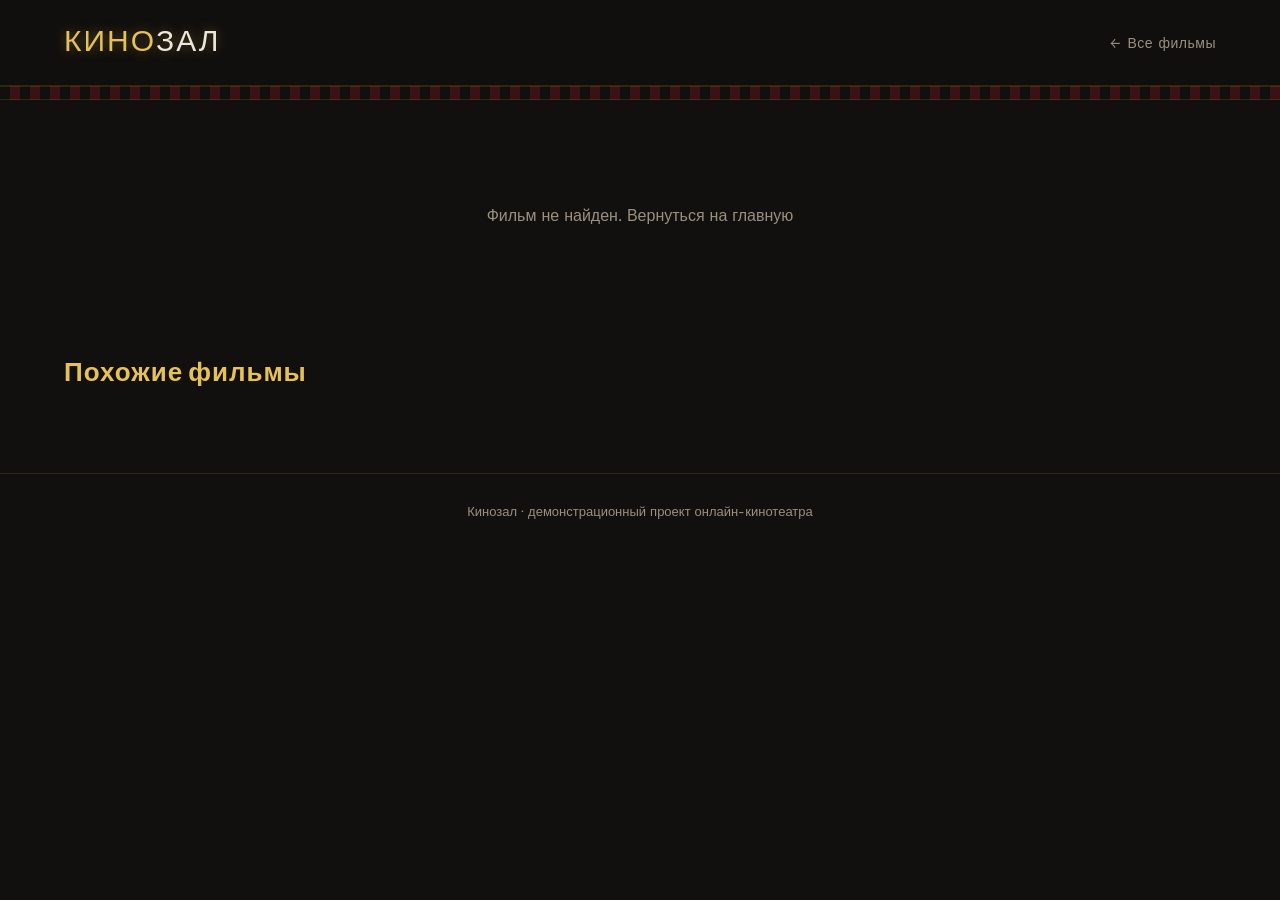
==== movie.html @ db3b461b "Add files via upload" ====
<!DOCTYPE html>
<html lang="ru">
<head>
  <meta charset="UTF-8" />
  <meta name="viewport" content="width=device-width, initial-scale=1.0" />
  <title>Фильм — Кинозал</title>
  <link rel="stylesheet" href="style.css" />
</head>
<body>

  <header class="site-header">
    <a href="index.html" class="logo">КИНО<span>ЗАЛ</span></a>
    <nav>
      <a href="index.html">← Все фильмы</a>
    </nav>
  </header>

  <div class="filmstrip"></div>

  <section class="detail" id="movie-detail">
    <!-- заполняется скриптом script.js -->
  </section>

  <section class="related">
    <h2>Похожие фильмы</h2>
    <div class="grid" id="related-grid" style="padding:0;"></div>
  </section>

  <footer class="site-footer">
    Кинозал · демонстрационный проект онлайн-кинотеатра
  </footer>

  <script src="movies.js"></script>
  <script src="script.js"></script>
</body>
</html>
---- style.css ----
/* style.css — тема "Кинозал": бархатный бордовый + афишное золото */

@import url('https://fonts.googleapis.com/css2?family=Bebas+Neue&family=Work+Sans:wght@400;500;600&display=swap');

:root {
  --bg: #12100E;
  --bg-elevated: #1C1815;
  --bg-elevated-2: #221D19;
  --curtain: #6B1E23;
  --curtain-deep: #3A1216;
  --gold: #C9A227;
  --gold-bright: #E6C158;
  --ivory: #EDE6D9;
  --muted: #9A8F80;
  --border: rgba(201, 162, 39, 0.16);
  --radius: 6px;
  --font-display: 'Bebas Neue', 'Arial Narrow', sans-serif;
  --font-body: 'Work Sans', 'Segoe UI', sans-serif;
}

* { box-sizing: border-box; }

html { scroll-behavior: smooth; }

body {
  margin: 0;
  background: var(--bg);
  color: var(--ivory);
  font-family: var(--font-body);
  line-height: 1.5;
}

a { color: inherit; text-decoration: none; }

img { max-width: 100%; display: block; }

/* ---------- Плёночный разделитель (сигнатурный элемент) ---------- */

.filmstrip {
  height: 14px;
  background:
    repeating-linear-gradient(
      90deg,
      var(--bg) 0px,
      var(--bg) 10px,
      transparent 10px,
      transparent 20px
    );
  background-color: var(--curtain-deep);
  border-top: 1px solid var(--border);
  border-bottom: 1px solid var(--border);
}

/* ---------- Шапка ---------- */

.site-header {
  display: flex;
  align-items: center;
  justify-content: space-between;
  padding: 20px 5vw;
  position: sticky;
  top: 0;
  z-index: 50;
  background: rgba(18, 16, 14, 0.9);
  backdrop-filter: blur(6px);
  border-bottom: 1px solid var(--border);
}

.logo {
  font-family: var(--font-display);
  font-size: 30px;
  letter-spacing: 2px;
  color: var(--gold-bright);
  text-shadow: 0 0 12px rgba(230, 193, 88, 0.35);
}

.logo span { color: var(--ivory); }

.site-header nav a {
  color: var(--muted);
  margin-left: 24px;
  font-size: 14px;
  letter-spacing: 0.5px;
  transition: color 0.2s ease;
}

.site-header nav a:hover { color: var(--gold-bright); }

/* ---------- Афиша (hero) ---------- */

.hero {
  min-height: 62vh;
  display: flex;
  align-items: flex-end;
  background-size: cover;
  background-position: center;
  padding: 48px 5vw;
  position: relative;
}

.hero__content { max-width: 640px; }

.hero__eyebrow {
  font-family: var(--font-display);
  color: var(--gold);
  letter-spacing: 3px;
  font-size: 14px;
  margin: 0 0 8px;
}

.hero__title {
  font-family: var(--font-display);
  font-size: clamp(40px, 7vw, 84px);
  line-height: 0.95;
  margin: 0 0 16px;
  letter-spacing: 1px;
}

.hero__meta {
  color: var(--muted);
  font-size: 14px;
  margin: 0 0 12px;
}

.hero__desc {
  color: var(--ivory);
  opacity: 0.85;
  font-size: 15px;
  max-width: 520px;
  margin: 0 0 24px;
}

/* ---------- Кнопка "маршевые лампочки" ---------- */

.btn {
  display: inline-block;
  padding: 13px 28px;
  border-radius: var(--radius);
  font-weight: 600;
  font-size: 15px;
  cursor: pointer;
  border: none;
}

.btn--marquee {
  position: relative;
  background: var(--gold);
  color: #1a1400;
  box-shadow: 0 0 0 3px var(--bg), 0 0 0 4px var(--border);
}

.btn--marquee::before {
  content: "";
  position: absolute;
  inset: -8px;
  border-radius: 10px;
  background-image: radial-gradient(circle, var(--gold-bright) 1.5px, transparent 1.6px);
  background-size: 10px 10px;
  background-position: 0 0;
  opacity: 0.55;
  animation: marquee-chase 1.2s steps(2) infinite;
  pointer-events: none;
}

@keyframes marquee-chase {
  0% { background-position: 0 0; }
  100% { background-position: 10px 0; }
}

@media (prefers-reduced-motion: reduce) {
  .btn--marquee::before { animation: none; }
}

/* ---------- Фильтры и поиск ---------- */

.toolbar {
  display: flex;
  flex-wrap: wrap;
  gap: 16px;
  align-items: center;
  justify-content: space-between;
  padding: 32px 5vw 16px;
}

.toolbar__filters {
  display: flex;
  flex-wrap: wrap;
  gap: 8px;
}

.filter-btn {
  background: var(--bg-elevated);
  border: 1px solid var(--border);
  color: var(--muted);
  padding: 8px 16px;
  border-radius: 999px;
  font-size: 13px;
  cursor: pointer;
  transition: all 0.2s ease;
}

.filter-btn:hover { color: var(--ivory); border-color: var(--gold); }

.filter-btn.is-active {
  background: var(--curtain);
  color: var(--ivory);
  border-color: var(--curtain);
}

#search-input {
  background: var(--bg-elevated);
  border: 1px solid var(--border);
  color: var(--ivory);
  padding: 10px 16px;
  border-radius: 999px;
  font-family: var(--font-body);
  font-size: 14px;
  min-width: 220px;
}

#search-input:focus {
  outline: 2px solid var(--gold);
  outline-offset: 1px;
}

/* ---------- Сетка карточек ---------- */

.grid {
  display: grid;
  grid-template-columns: repeat(auto-fill, minmax(190px, 1fr));
  gap: 20px;
  padding: 16px 5vw 64px;
}

.card {
  display: block;
  background: var(--bg-elevated);
  border: 1px solid var(--border);
  border-radius: var(--radius);
  overflow: hidden;
  transition: transform 0.2s ease, border-color 0.2s ease;
}

.card:hover {
  transform: translateY(-4px);
  border-color: var(--gold);
}

.card:focus-visible {
  outline: 2px solid var(--gold);
  outline-offset: 2px;
}

.card__poster {
  aspect-ratio: 2 / 3;
  position: relative;
  display: flex;
  align-items: center;
  justify-content: center;
}

.card__icon { font-size: 42px; opacity: 0.85; }

.card__icon--big { font-size: 72px; }

.card__rating {
  position: absolute;
  top: 8px;
  right: 8px;
  background: rgba(18, 16, 14, 0.75);
  color: var(--gold-bright);
  font-size: 12px;
  padding: 3px 8px;
  border-radius: 999px;
  border: 1px solid var(--border);
}

.card__body { padding: 12px 14px; }

.card__title {
  margin: 0 0 4px;
  font-size: 15px;
  font-weight: 600;
}

.card__meta {
  margin: 0;
  font-size: 12px;
  color: var(--muted);
}

.empty-state {
  color: var(--muted);
  padding: 40px 0;
  grid-column: 1 / -1;
  text-align: center;
}

/* ---------- Страница фильма ---------- */

.detail {
  display: grid;
  grid-template-columns: 280px 1fr;
  gap: 40px;
  padding: 48px 5vw;
}

.detail__poster {
  aspect-ratio: 2 / 3;
  border-radius: var(--radius);
  display: flex;
  align-items: center;
  justify-content: center;
  border: 1px solid var(--border);
}

.detail__title {
  font-family: var(--font-display);
  font-size: clamp(36px, 5vw, 56px);
  margin: 0 0 8px;
  letter-spacing: 1px;
}

.detail__meta { color: var(--muted); margin: 0 0 16px; }

.detail__genres { display: flex; gap: 8px; margin-bottom: 20px; flex-wrap: wrap; }

.tag {
  background: var(--bg-elevated-2);
  border: 1px solid var(--border);
  color: var(--gold-bright);
  font-size: 12px;
  padding: 4px 12px;
  border-radius: 999px;
}

.detail__desc {
  max-width: 620px;
  opacity: 0.9;
  margin-bottom: 28px;
}

.related {
  padding: 0 5vw 64px;
}

.related h2 {
  font-family: var(--font-display);
  font-size: 26px;
  letter-spacing: 1px;
  color: var(--gold-bright);
  margin-bottom: 16px;
}

/* ---------- Плеер ---------- */

.player-page {
  min-height: 100vh;
  display: flex;
  flex-direction: column;
  background: #000;
}

.player-bar {
  display: flex;
  align-items: center;
  gap: 16px;
  padding: 16px 5vw;
  background: var(--bg);
  border-bottom: 1px solid var(--border);
}

.player-bar__back {
  color: var(--gold);
  font-size: 14px;
}

#player-title {
  font-family: var(--font-display);
  font-size: 22px;
  letter-spacing: 1px;
  margin: 0;
}

.player-video-wrap {
  flex: 1;
  display: flex;
  align-items: center;
  justify-content: center;
  padding: 24px 5vw;
}

video#player-video {
  width: 100%;
  max-height: 78vh;
  background: #000;
  border-radius: var(--radius);
}

/* ---------- Подвал ---------- */

.site-footer {
  padding: 28px 5vw;
  color: var(--muted);
  font-size: 13px;
  text-align: center;
  border-top: 1px solid var(--border);
}

/* ---------- Адаптив ---------- */

@media (max-width: 720px) {
  .detail { grid-template-columns: 1fr; }
  .detail__poster { max-width: 240px; }
  .toolbar { flex-direction: column; align-items: stretch; }
  #search-input { width: 100%; }
}
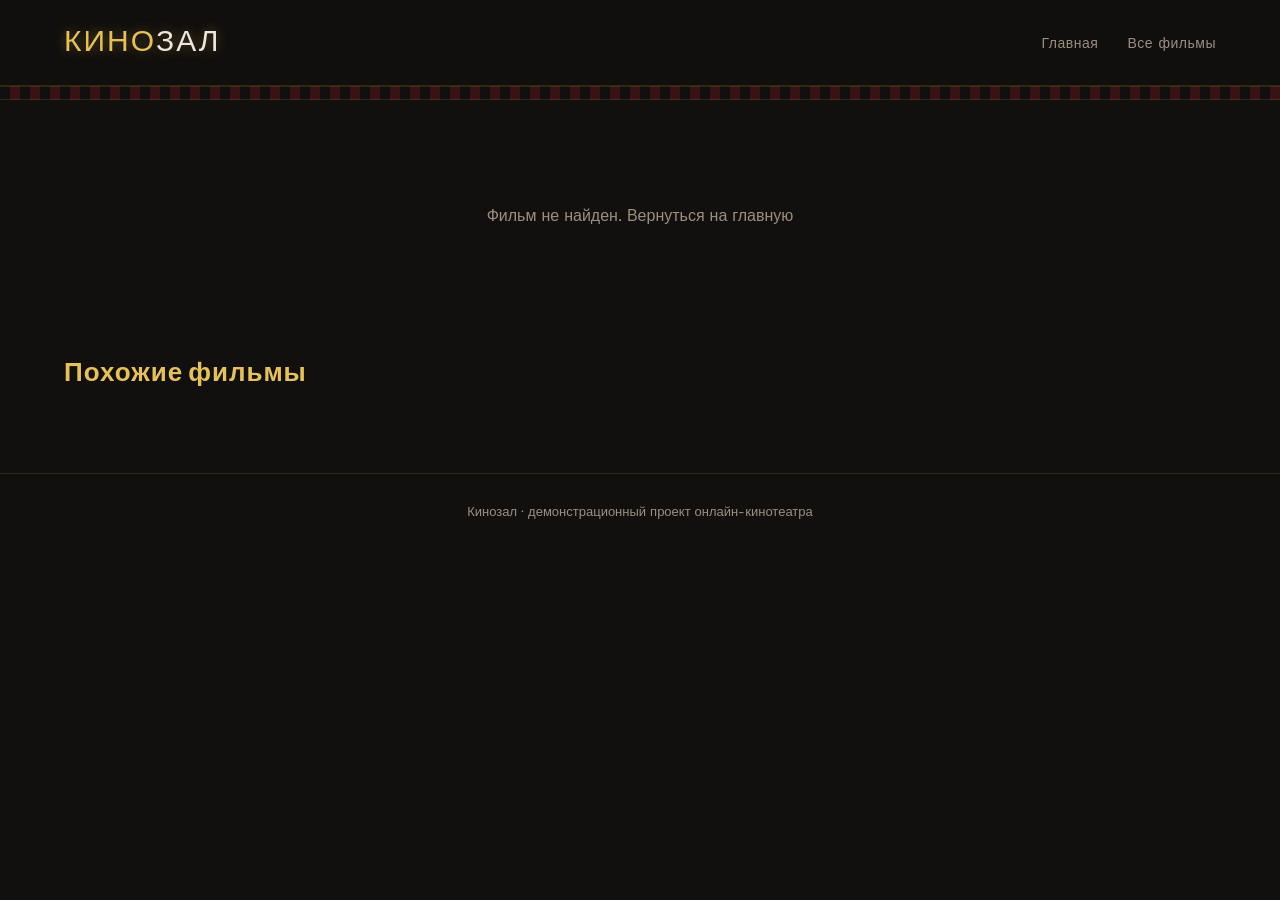
==== commit c3ebff00: "Add files via upload" ====
--- a/movie.html
+++ b/movie.html
@@ -11,7 +11,8 @@
   <header class="site-header">
     <a href="index.html" class="logo">КИНО<span>ЗАЛ</span></a>
     <nav>
-      <a href="index.html">← Все фильмы</a>
+      <a href="index.html">Главная</a>
+      <a href="movies.html">Все фильмы</a>
     </nav>
   </header>
 
@@ -21,7 +22,7 @@
     <!-- заполняется скриптом script.js -->
   </section>
 
-  <section class="related">
+  <section class="related" id="related-section">
     <h2>Похожие фильмы</h2>
     <div class="grid" id="related-grid" style="padding:0;"></div>
   </section>
